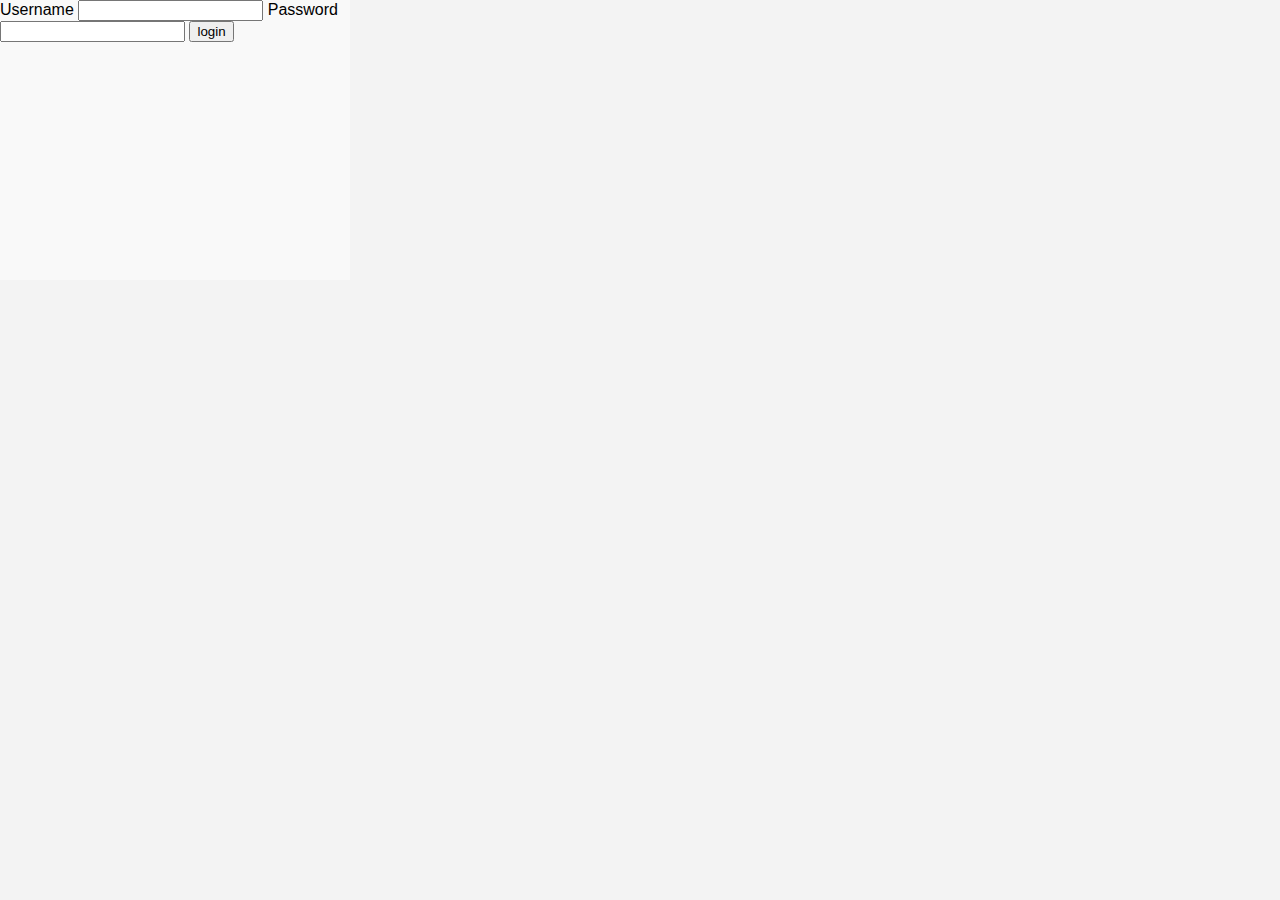
==== index.html @ 1ca495d7 "first commit" ====
<!DOCTYPE html>
<html lang="en">
<head>
    <meta charset="UTF-8">
    <meta name="viewport" content="width=device-width, initial-scale=1.0">
    <meta http-equiv="X-UA-Compatible" content="ie=edge">
    <link rel="stylesheet" type="text/css" href="style.css">
    <title>Newsfeed</title>
</head>
<body>
    <div id='container'>
        <form>
            <label for='username'>Username</label>
            <input type='text' id='username' name='username'>
            <label for='password' id='password' name='username'>Password</label>
            <input type='text' id='password' name='password'>
            <input type='submit' value='login'>
        </form>
    </div>





    <script type="text/javascript" src="script.js"></script>
</body>
</html>
---- style.css ----
body {
    background-color: #F3F3F3;
    padding: 0;
    margin: 0;
    width: 100%;
    height: 100%;
    font-family: 'Helvetica Neue', Helvetica, sans-serif;
    -webkit-font-smoothing: antialiased;    

}

#container {
    position: fixed;
    width: 350px;
    height: 280px;
    background-color: #F9F9F9;

}
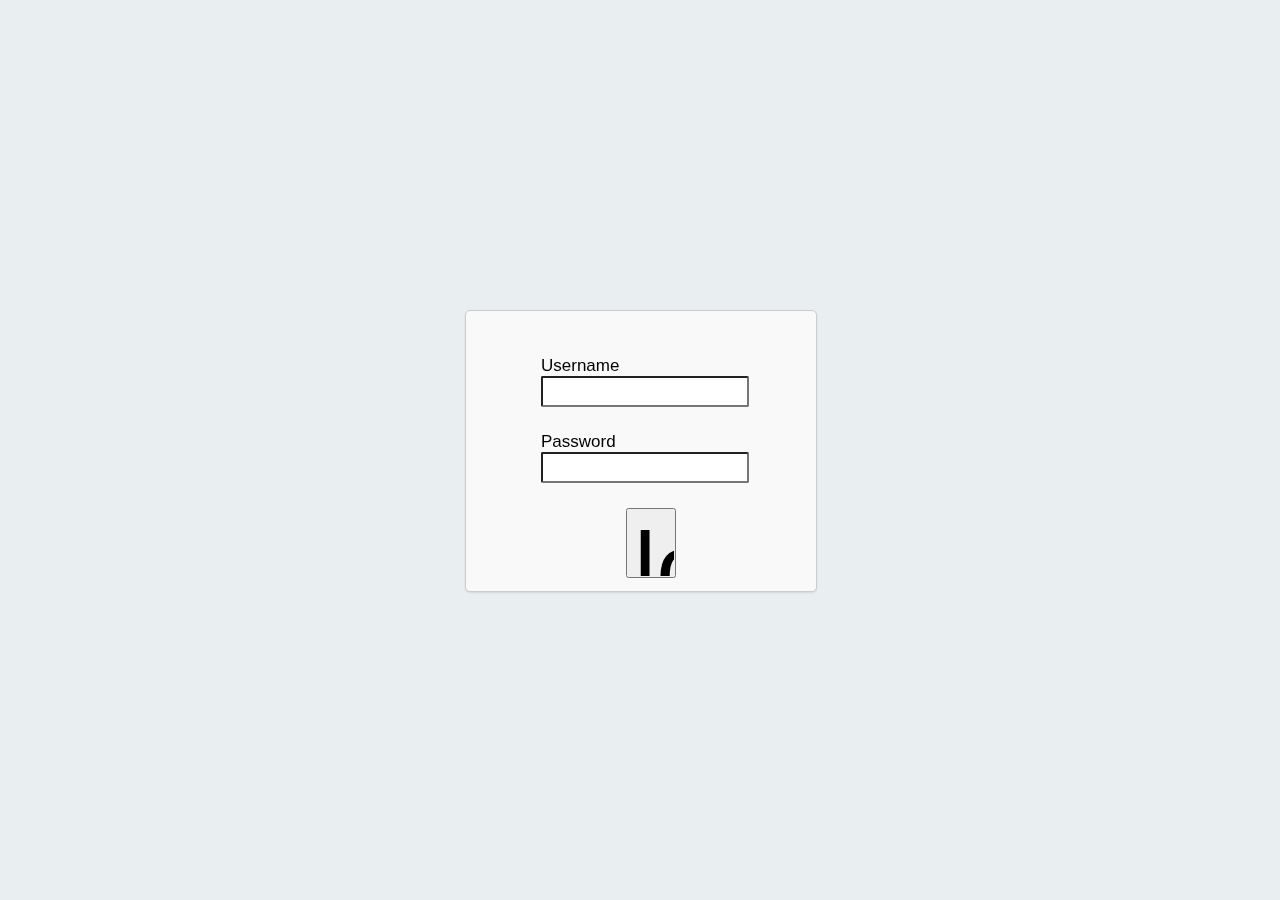
==== commit b827ff52: "User authentification implemented" ====
--- a/index.html
+++ b/index.html
@@ -10,11 +10,15 @@
 <body>
     <div id='container'>
         <form>
-            <label for='username'>Username</label>
-            <input type='text' id='username' name='username'>
-            <label for='password' id='password' name='username'>Password</label>
-            <input type='text' id='password' name='password'>
-            <input type='submit' value='login'>
+            <label for='username'>Username
+            <input type='text' id='username' name='username'></label>
+
+            <label for='password' name='username'>Password
+            <input type='text' id='password' name='password'></label>
+            
+
+            <label for='login'>
+            <input type='submit' id='login' value='login' onclick="validate()"></label>
         </form>
     </div>
 
--- a/style.css
+++ b/style.css
@@ -1,7 +1,7 @@
 body {
-    background-color: #F3F3F3;
-    padding: 0;
-    margin: 0;
+    background-color: #E9EEF1;
+    padding: 0px;
+    margin: 0px;
     width: 100%;
     height: 100%;
     font-family: 'Helvetica Neue', Helvetica, sans-serif;
@@ -13,6 +13,41 @@
     position: fixed;
     width: 350px;
     height: 280px;
-    background-color: #F9F9F9;
+    top: 50%;
+    left: 50%;
+    margin-top: -140px;
+    margin-left: -175px;
+    background-color:#F9F9F9;
+    border-radius: 5px;
+    border: 1px solid #ccc;
+    box-shadow: 0 1px 2px rgba(0, 0, 0, .1);
+}
 
+form {
+    margin: 0 auto;
+    margin-top: 20px;
+    width: 200px;
+}
+
+label {
+    display: inline-block;
+    padding-top: 25px;
+    font-size: 17px;
+}
+
+#login {
+    margin-left: 170%;
+    font-size: 100px;
+}
+
+input[type=submit] {
+    width: 50px;
+    height: 70px;
+}
+
+input[type=text] {
+    width: 200px;
+    height: 25px;
+    border-radius: 2px;
+    font-size: 18px;
 }